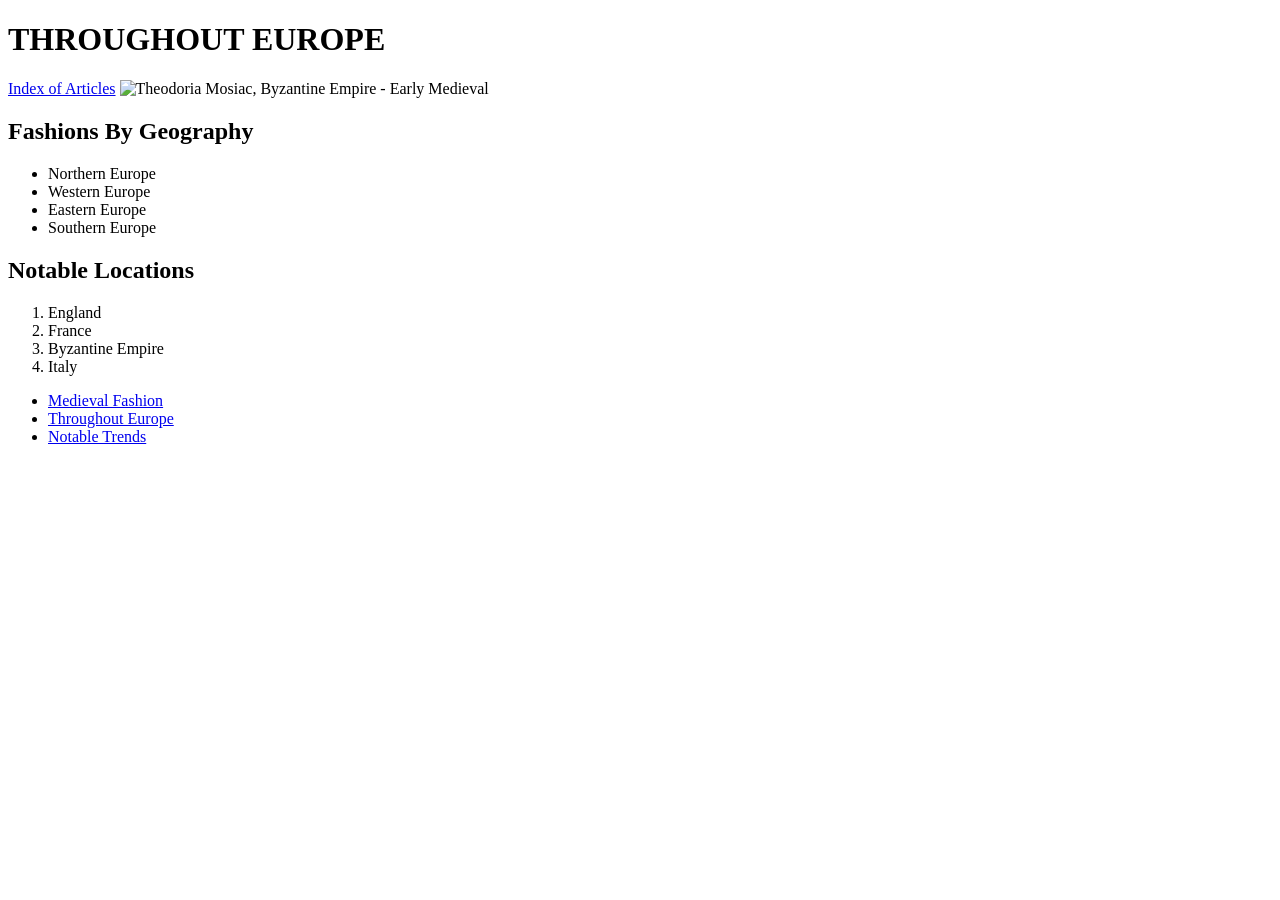
==== Medieval Fashion/pages/page2.html @ 1335fb87 "saved" ====
<!DOCTYPE html>
<html>
    <head>
        <meta charset="UTF-8">
        <title>THROUGHOUT EUROPE</title>
    </head>

    <body>
        <h1>THROUGHOUT EUROPE</h1>

        <a href="https://en.wikipedia.org/wiki/Medieval_fashion">Index of Articles</a>

        <img alt="Theodoria Mosiac, Byzantine Empire - Early Medieval" src="https://fashionhistory.fitnyc.edu/wp-content/uploads/2017/09/byzantine-1.jpg">

        <H2>Fashions By Geography</H2>
        <ul>
            <li>Northern Europe</li>
            <li>Western Europe</li>
            <li>Eastern Europe</li>
            <li>Southern Europe</li>
        </ul>

       <h2>Notable Locations</h2>
        <ol>
        <li>England</li>
        <li>France</li>
        <li>Byzantine Empire</li>
        <li>Italy</li>
        </ol>


        <nav>
        <ul>
            <li> <a href="../index.html">Medieval Fashion</a> </li>
            <li> <a href="page2.html">Throughout Europe</a> </li>
            <li> <a href="page3.html">Notable Trends</a> </li>


        </ul>


        </nav>



    </body>



</html>
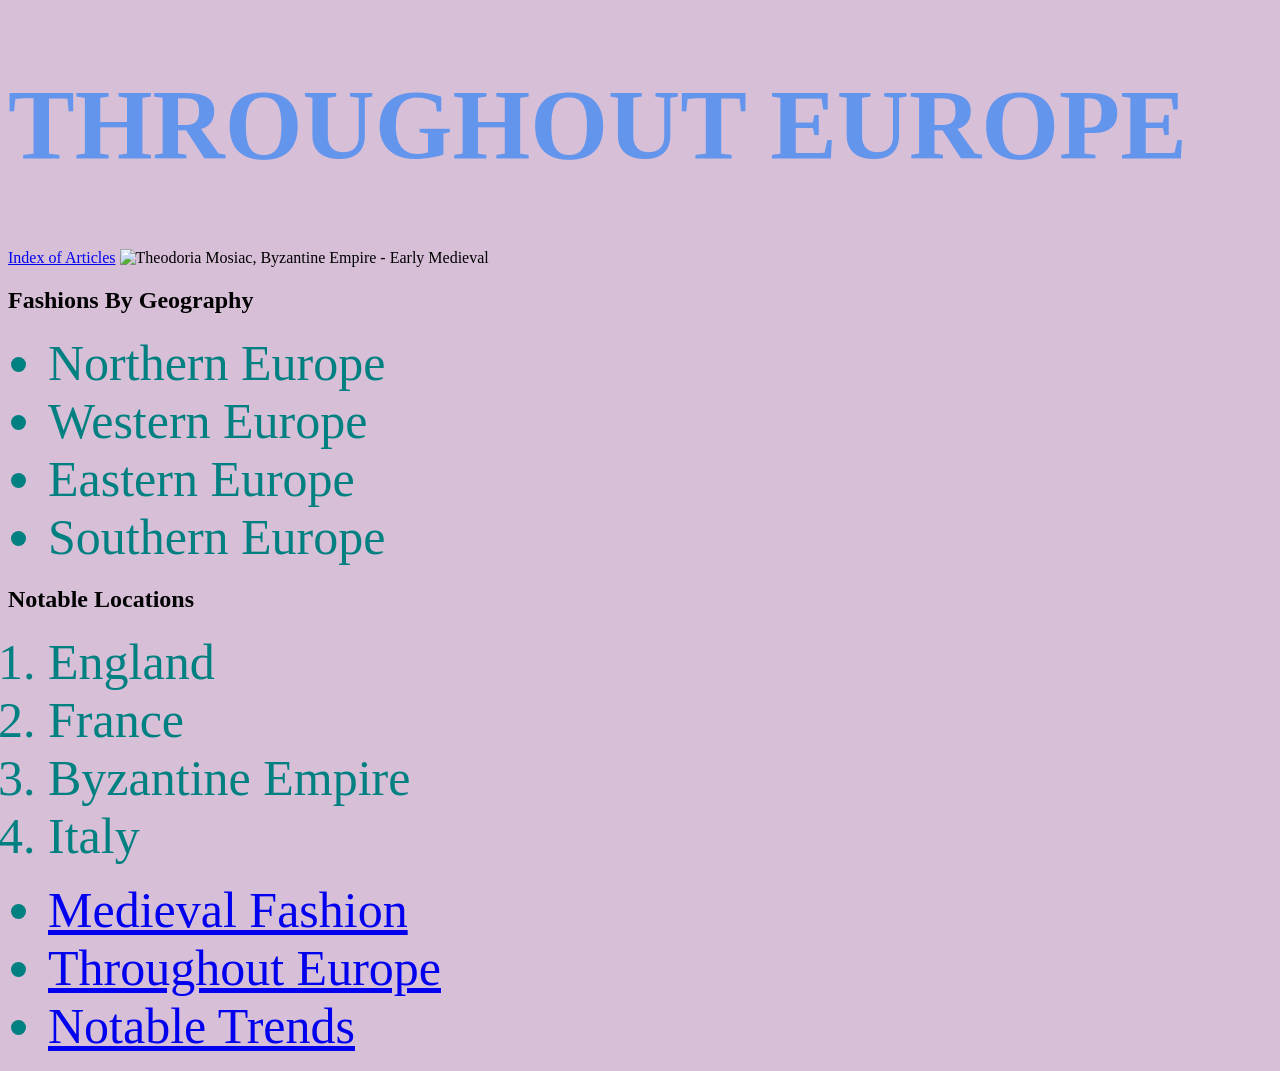
==== commit 8cbbd9df: "saved" ====
--- a/Medieval Fashion/pages/page2.html
+++ b/Medieval Fashion/pages/page2.html
@@ -3,6 +3,7 @@
     <head>
         <meta charset="UTF-8">
         <title>THROUGHOUT EUROPE</title>
+        <link rel="stylesheet" href="../style.css">
     </head>
 
     <body>
--- a/Medieval Fashion/style.css
+++ b/Medieval Fashion/style.css
@@ -0,0 +1,19 @@
+h1 {
+    font-size: 100px;
+    color: cornflowerblue;
+
+
+}
+
+li {
+    font-size: 50px;
+    color: teal;
+
+
+}
+
+
+body {
+    background-color: thistle;
+
+}
